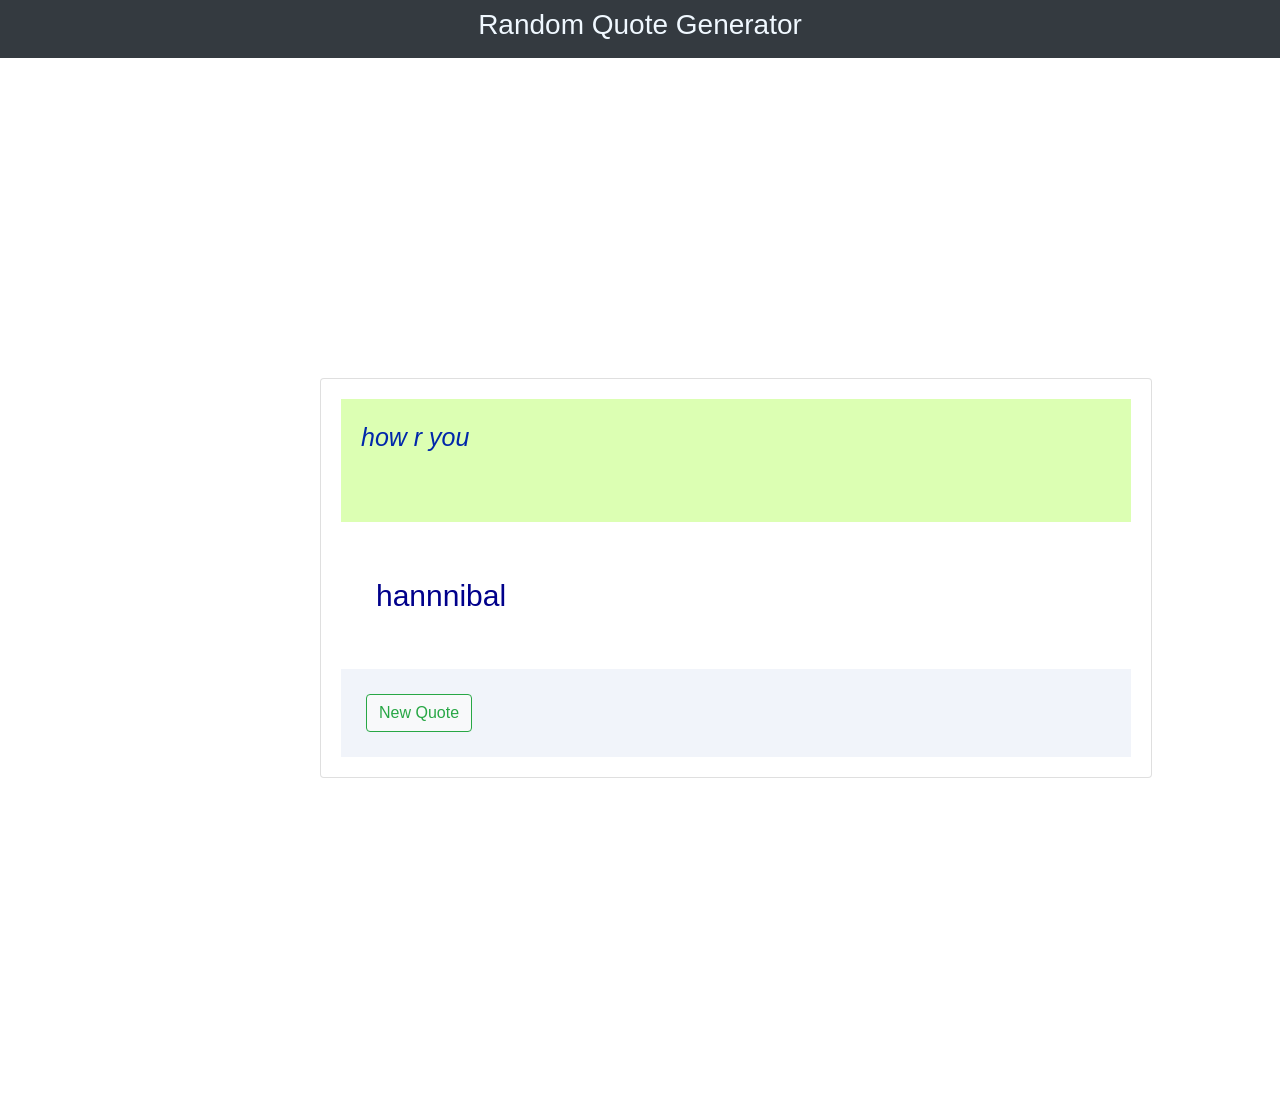
==== try.html @ d131c5c4 "Add files via upload" ====
<!DOCTYPE html>
<html lang="en">
<head>
  <title>Bootstrap 4 Example</title>
  <meta charset="utf-8">
  <meta name="viewport" content="width=device-width, initial-scale=1">
  <link rel="stylesheet" href="main.css">
  <link rel="stylesheet" href="https://cdn.jsdelivr.net/npm/bootstrap@4.6.1/dist/css/bootstrap.min.css">
  <script src="https://cdn.jsdelivr.net/npm/jquery@3.5.1/dist/jquery.slim.min.js"></script>
  <script src="https://cdn.jsdelivr.net/npm/popper.js@1.16.1/dist/umd/popper.min.js"></script>
  <script src="https://cdn.jsdelivr.net/npm/bootstrap@4.6.1/dist/js/bootstrap.bundle.min.js"></script>
  
</head>
<body>

   <nav class="navbar navbar-expand-lg bg-dark navbar-dark justify-content-center">
       <div class="pr">
         <h3>Random Quote Generator</h3>
       </div> 
      
    
    </nav>


     <div class="card">
      <p id="quote">how r you</p>
        <div class="cardbody">
        
        <p id="auth">hannnibal</p>
           
        </div>
     <div class="cardfooter">

        <button type="but" class="btn btn-light btn-outline-success">New Quote</button>
     </div>

     </div>

     <script src="index.js"></script>

</body>

</html>
---- main.css ----
body{
   align-items: center;
   
   justify-content: center;
}
.card{
  display: inline-flex;
  margin: 320px;
   width: 65%;
   height: 400px;
  padding: 20px;


}
.pr{

   color: aliceblue;
   font-size: larger;
}
.cardfooter
{
   background-color:#f1f4fa;
   height: 100px;
   padding: 25px;
}
#quote
{
   background-color: #dcffb3;
   height: 300px;
   font-family:'Gill Sans', 'Gill Sans MT', Calibri, 'Trebuchet MS', sans-serif;
   color: #0027aa;
   font-style: italic;
   font-size:25px ;
   padding: 20px;
}
#auth{
   padding: 35px;
   font-family: 'Segoe UI', Tahoma, Geneva, Verdana, sans-serif;
   font-size: 30px;
   font-feature-settings: "afrc";
   color: darkblue;
}
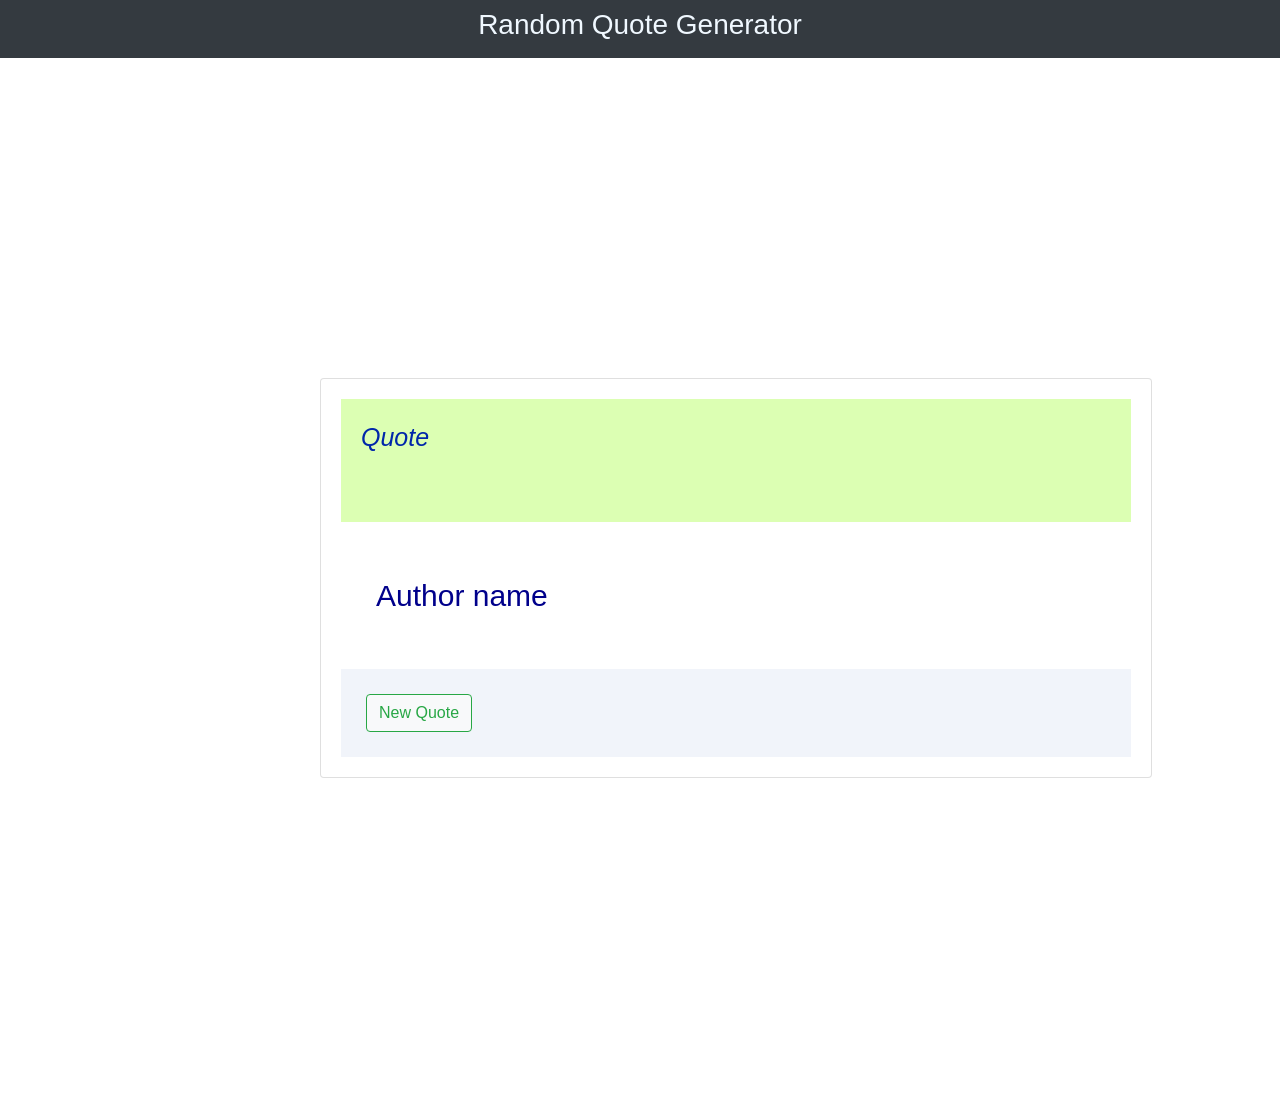
==== commit fe5130f5: "Update try.html" ====
--- a/try.html
+++ b/try.html
@@ -4,7 +4,7 @@
   <title>Bootstrap 4 Example</title>
   <meta charset="utf-8">
   <meta name="viewport" content="width=device-width, initial-scale=1">
-  <link rel="stylesheet" href="main.css">
+  <link rel="stylesheet" href="main.css"/>
   <link rel="stylesheet" href="https://cdn.jsdelivr.net/npm/bootstrap@4.6.1/dist/css/bootstrap.min.css">
   <script src="https://cdn.jsdelivr.net/npm/jquery@3.5.1/dist/jquery.slim.min.js"></script>
   <script src="https://cdn.jsdelivr.net/npm/popper.js@1.16.1/dist/umd/popper.min.js"></script>
@@ -23,10 +23,10 @@
 
 
      <div class="card">
-      <p id="quote">how r you</p>
+      <p id="quote">Quote</p>
         <div class="cardbody">
         
-        <p id="auth">hannnibal</p>
+        <p id="auth">Author name</p>
            
         </div>
      <div class="cardfooter">
@@ -40,4 +40,4 @@
 
 </body>
 
-</html>+</html>
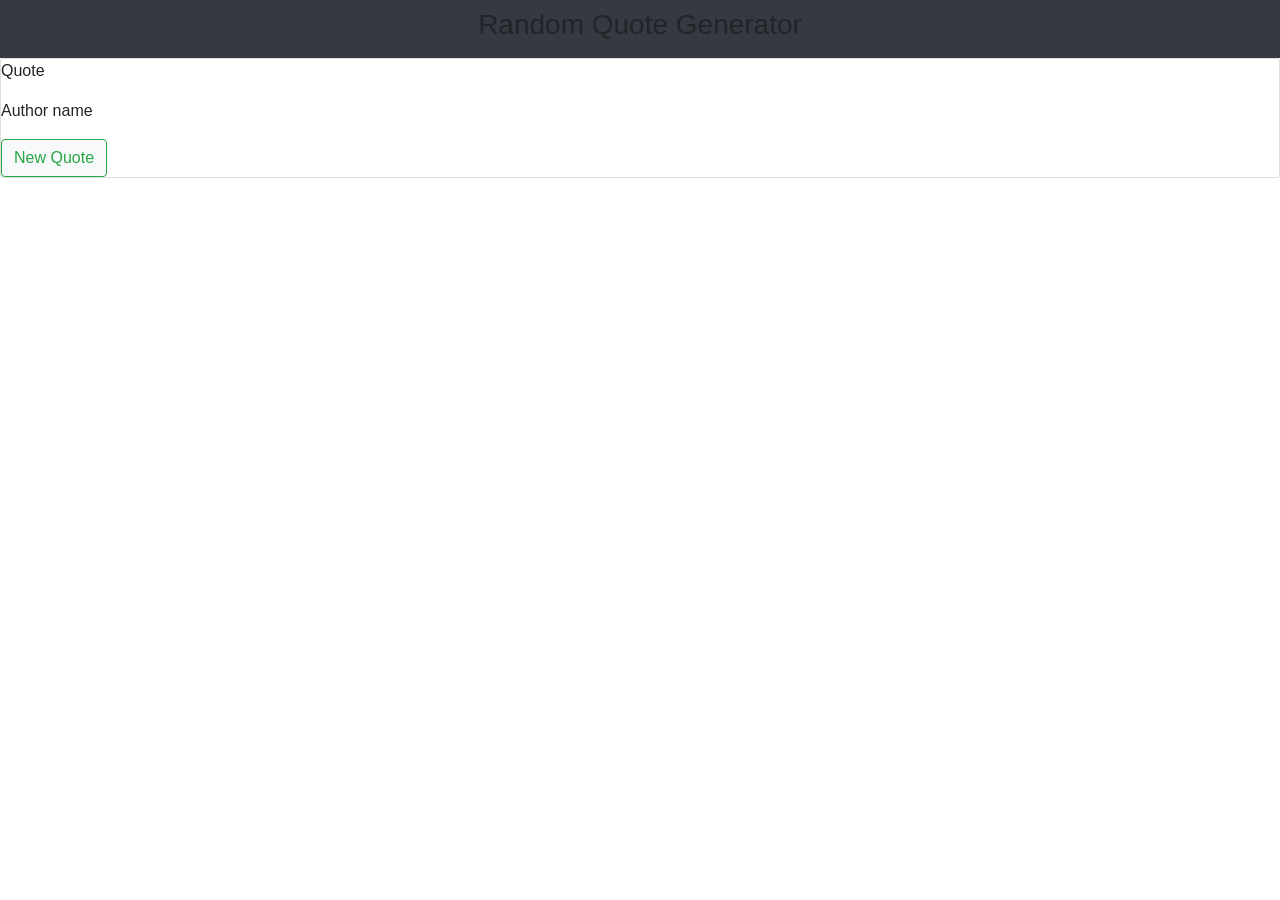
==== commit e8453232: "Update try.html" ====
--- a/try.html
+++ b/try.html
@@ -4,7 +4,7 @@
   <title>Bootstrap 4 Example</title>
   <meta charset="utf-8">
   <meta name="viewport" content="width=device-width, initial-scale=1">
-  <link rel="stylesheet" href="main.css"/>
+  <link rel="stylesheet" href="/Random-Quote-Generator/blob/main/main.css"/>
   <link rel="stylesheet" href="https://cdn.jsdelivr.net/npm/bootstrap@4.6.1/dist/css/bootstrap.min.css">
   <script src="https://cdn.jsdelivr.net/npm/jquery@3.5.1/dist/jquery.slim.min.js"></script>
   <script src="https://cdn.jsdelivr.net/npm/popper.js@1.16.1/dist/umd/popper.min.js"></script>
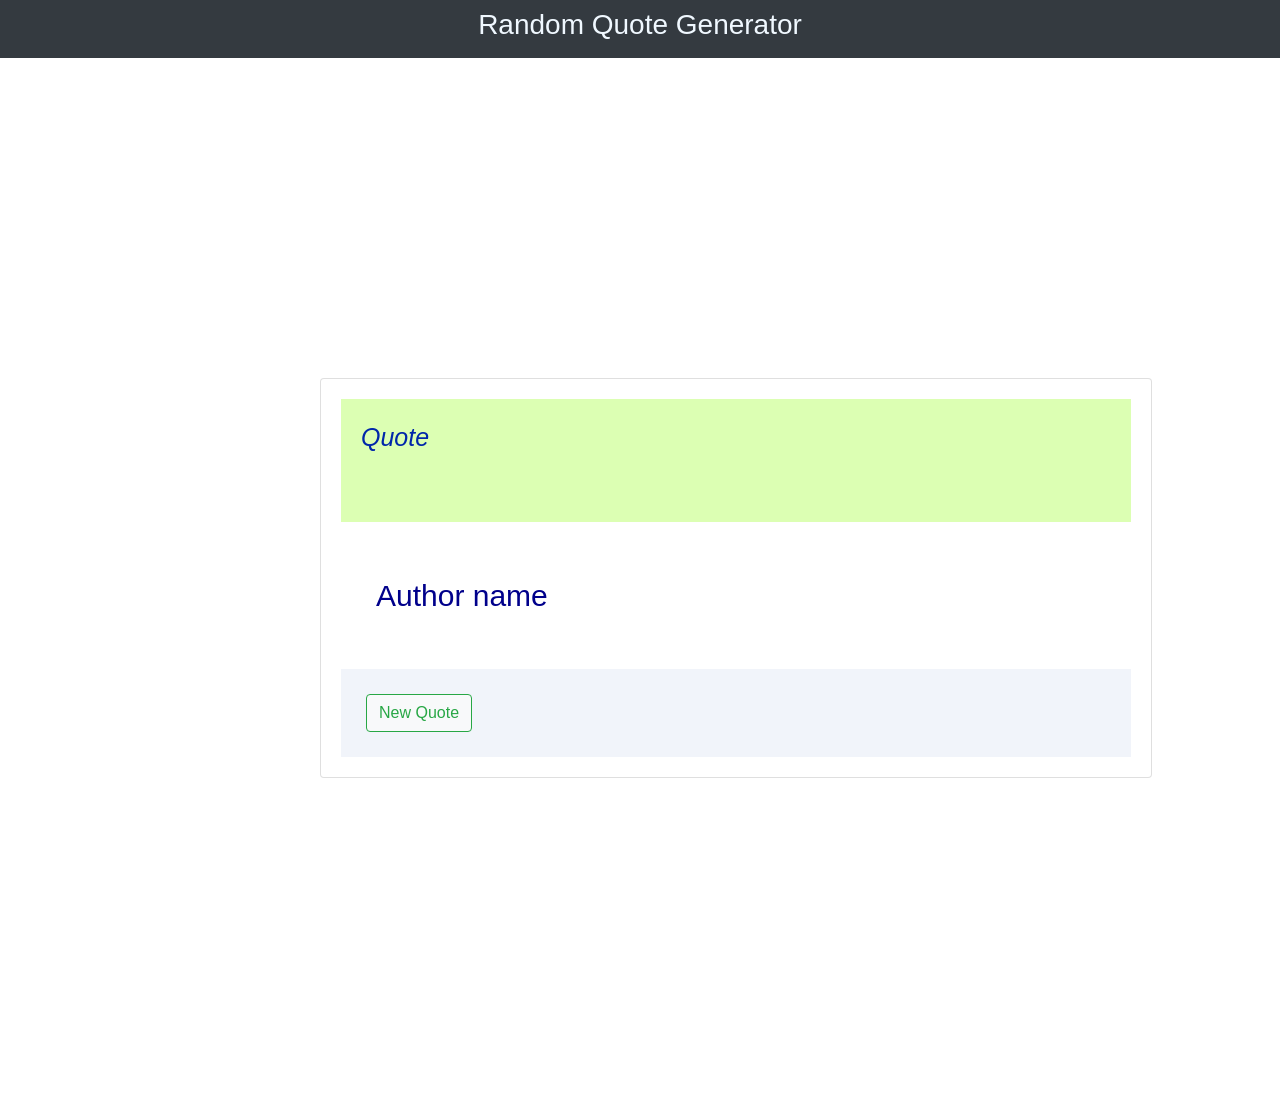
==== commit 4de1735b: "Update try.html" ====
--- a/try.html
+++ b/try.html
@@ -4,7 +4,7 @@
   <title>Bootstrap 4 Example</title>
   <meta charset="utf-8">
   <meta name="viewport" content="width=device-width, initial-scale=1">
-  <link rel="stylesheet" href="/Random-Quote-Generator/blob/main/main.css"/>
+<link rel="stylesheet" href="main.css" />
   <link rel="stylesheet" href="https://cdn.jsdelivr.net/npm/bootstrap@4.6.1/dist/css/bootstrap.min.css">
   <script src="https://cdn.jsdelivr.net/npm/jquery@3.5.1/dist/jquery.slim.min.js"></script>
   <script src="https://cdn.jsdelivr.net/npm/popper.js@1.16.1/dist/umd/popper.min.js"></script>
--- a/main.css
+++ b/main.css
@@ -0,0 +1,43 @@
+
+body{
+   align-items: center;
+   
+   justify-content: center;
+}
+.card{
+  display: inline-flex;
+  margin: 320px;
+   width: 65%;
+   height: 400px;
+  padding: 20px;
+
+
+}
+.pr{
+
+   color: aliceblue;
+   font-size: larger;
+}
+.cardfooter
+{
+   background-color:#f1f4fa;
+   height: 100px;
+   padding: 25px;
+}
+#quote
+{
+   background-color: #dcffb3;
+   height: 300px;
+   font-family:'Gill Sans', 'Gill Sans MT', Calibri, 'Trebuchet MS', sans-serif;
+   color: #0027aa;
+   font-style: italic;
+   font-size:25px ;
+   padding: 20px;
+}
+#auth{
+   padding: 35px;
+   font-family: 'Segoe UI', Tahoma, Geneva, Verdana, sans-serif;
+   font-size: 30px;
+   font-feature-settings: "afrc";
+   color: darkblue;
+}
